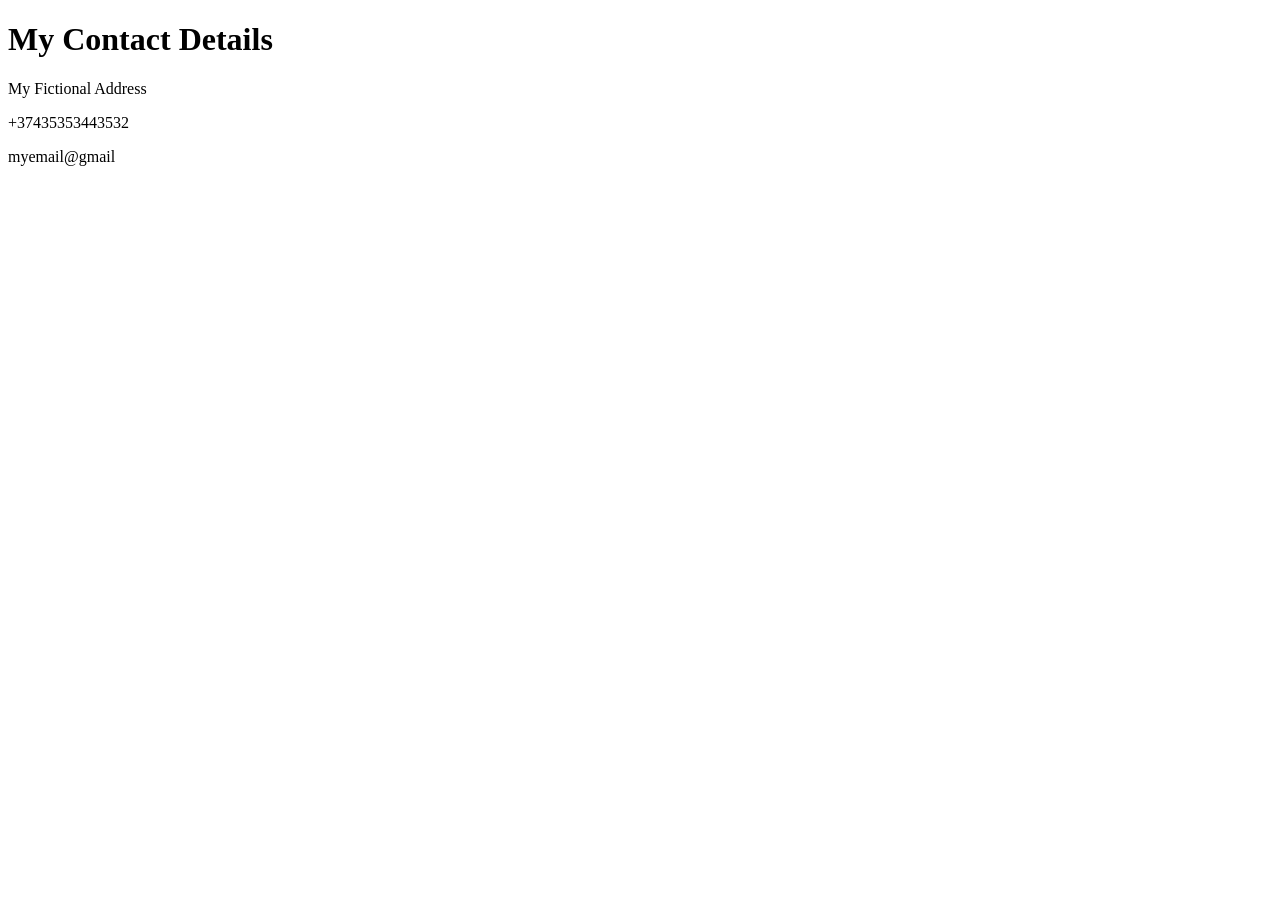
==== Update HTML Site/HTML - Personal Site/contact-me.html @ 754acbe8 "Update Project name" ====
<!DOCTYPE html>
<html lang="en">
<head>
    <meta charset="UTF-8">
    <title>Contact Me</title>
</head>
<body>
<h1>My Contact Details</h1>
<p>My Fictional Address</p>
<p>+37435353443532</p>
<p>myemail@gmail</p>
</body>
</html>
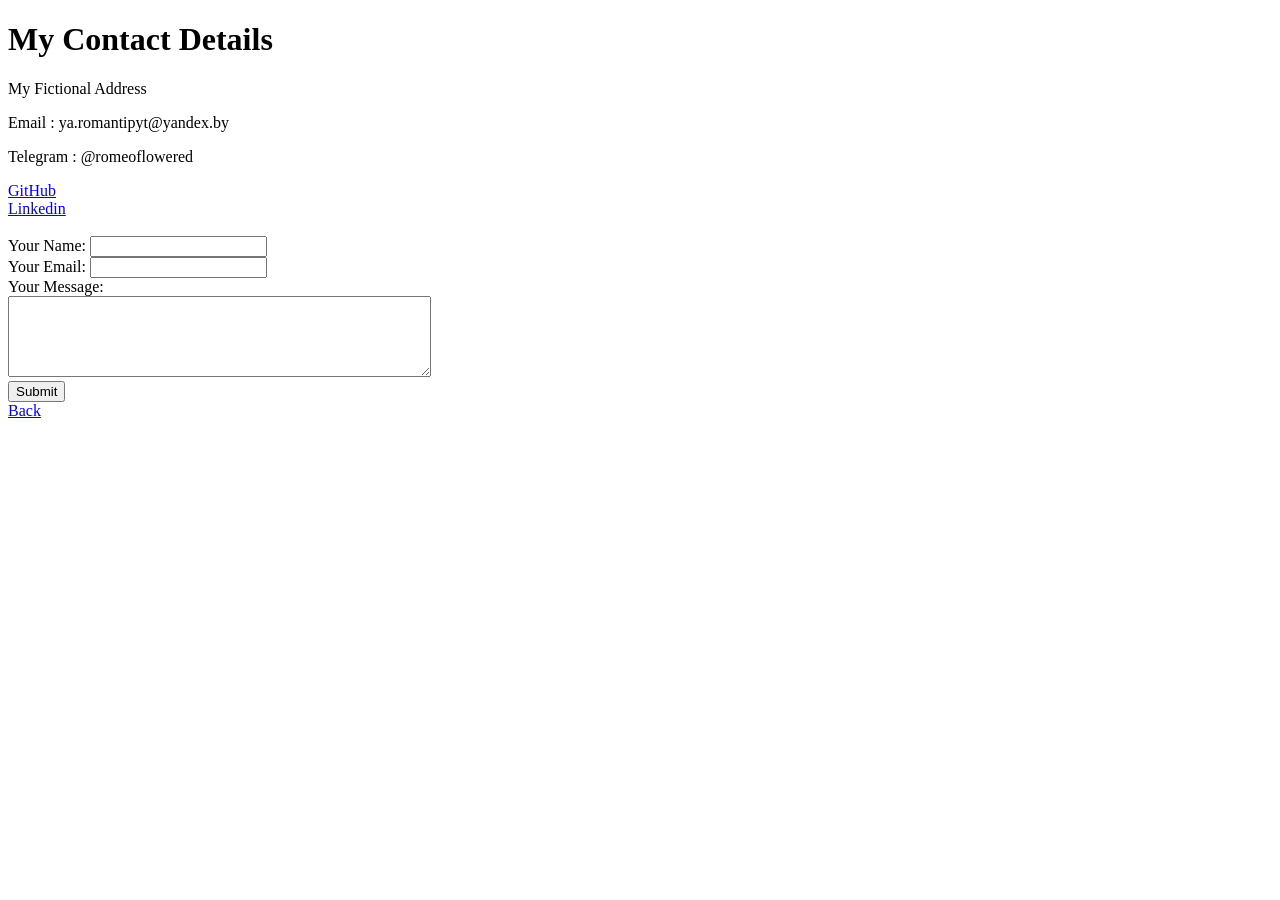
==== commit d74b6d0b: "Update HTML Site" ====
--- a/Update HTML Site/HTML - Personal Site/contact-me.html
+++ b/Update HTML Site/HTML - Personal Site/contact-me.html
@@ -7,7 +7,21 @@
 <body>
 <h1>My Contact Details</h1>
 <p>My Fictional Address</p>
-<p>+37435353443532</p>
-<p>myemail@gmail</p>
+<p>Email : ya.romantipyt@yandex.by</p>
+<p>Telegram : @romeoflowered</p>
+<a href="https://github.com/romeoflowered">GitHub</a><br>
+<a href="https://linkedin.com/in/roman-kondratenko">Linkedin</a>
+
+<!-- down try tag(label and input)-->
+<form class="" action="mailto:ya.romantipyt@yandex.by" method="post" enctype="text/plain"><br>
+    <label>Your Name:</label>
+    <input type="text" name="" value=""><br>
+    <label>Your Email:</label>
+    <input type="email" name="" value=""><br>
+    <label>Your Message:</label><br>
+    <textarea name="name" rows="5" cols="50"></textarea><br>
+    <input type="submit" name="">
+</form>
+<a href="index.html">Back</a>
 </body>
 </html>
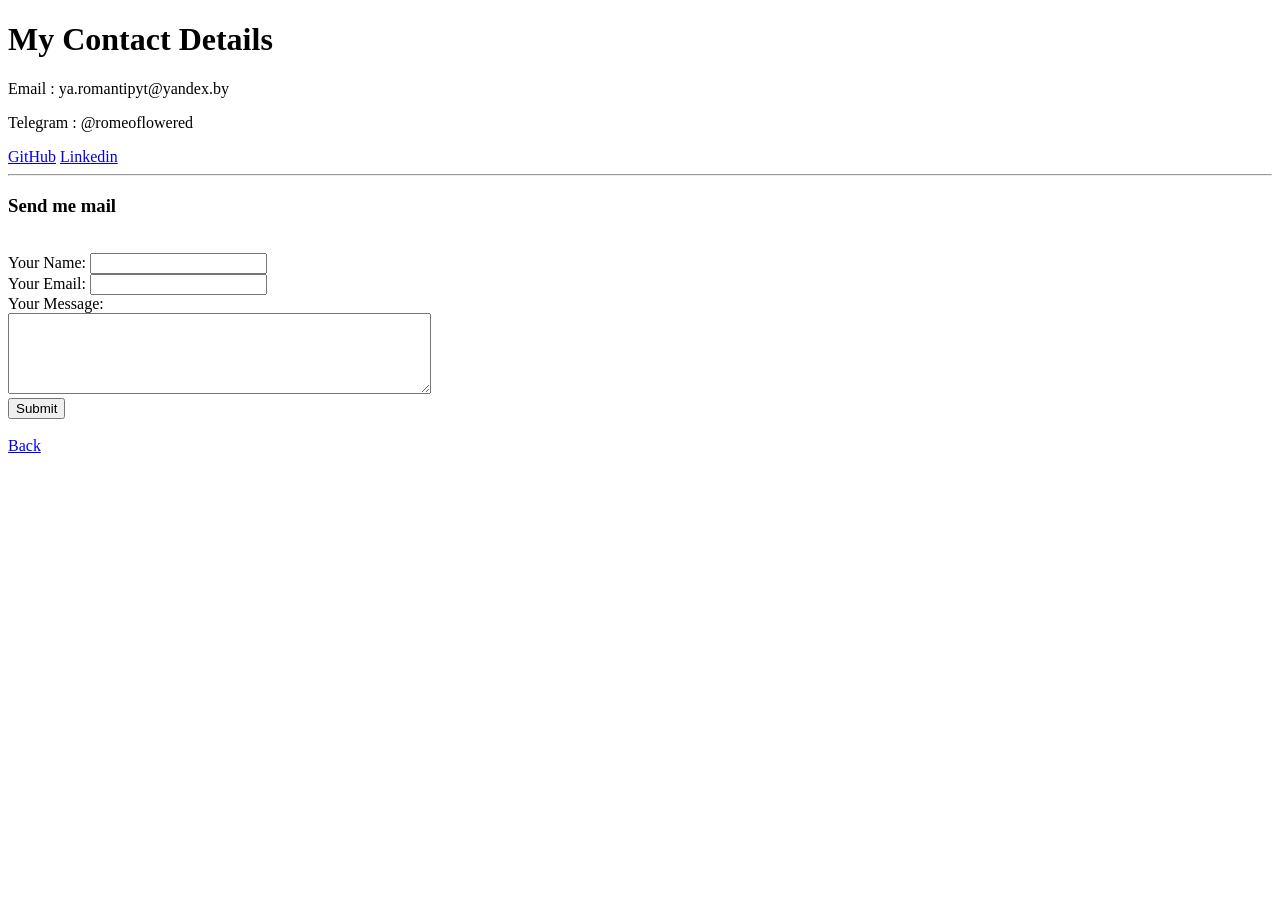
==== commit 508d7673: "Update HTML Site" ====
--- a/Update HTML Site/HTML - Personal Site/contact-me.html
+++ b/Update HTML Site/HTML - Personal Site/contact-me.html
@@ -6,12 +6,12 @@
 </head>
 <body>
 <h1>My Contact Details</h1>
-<p>My Fictional Address</p>
 <p>Email : ya.romantipyt@yandex.by</p>
 <p>Telegram : @romeoflowered</p>
-<a href="https://github.com/romeoflowered">GitHub</a><br>
+<a href="https://github.com/romeoflowered">GitHub</a>
 <a href="https://linkedin.com/in/roman-kondratenko">Linkedin</a>
-
+<hr>
+<h3>Send me mail</h3>
 <!-- down try tag(label and input)-->
 <form class="" action="mailto:ya.romantipyt@yandex.by" method="post" enctype="text/plain"><br>
     <label>Your Name:</label>
@@ -21,7 +21,7 @@
     <label>Your Message:</label><br>
     <textarea name="name" rows="5" cols="50"></textarea><br>
     <input type="submit" name="">
-</form>
+</form><br>
 <a href="index.html">Back</a>
 </body>
 </html>
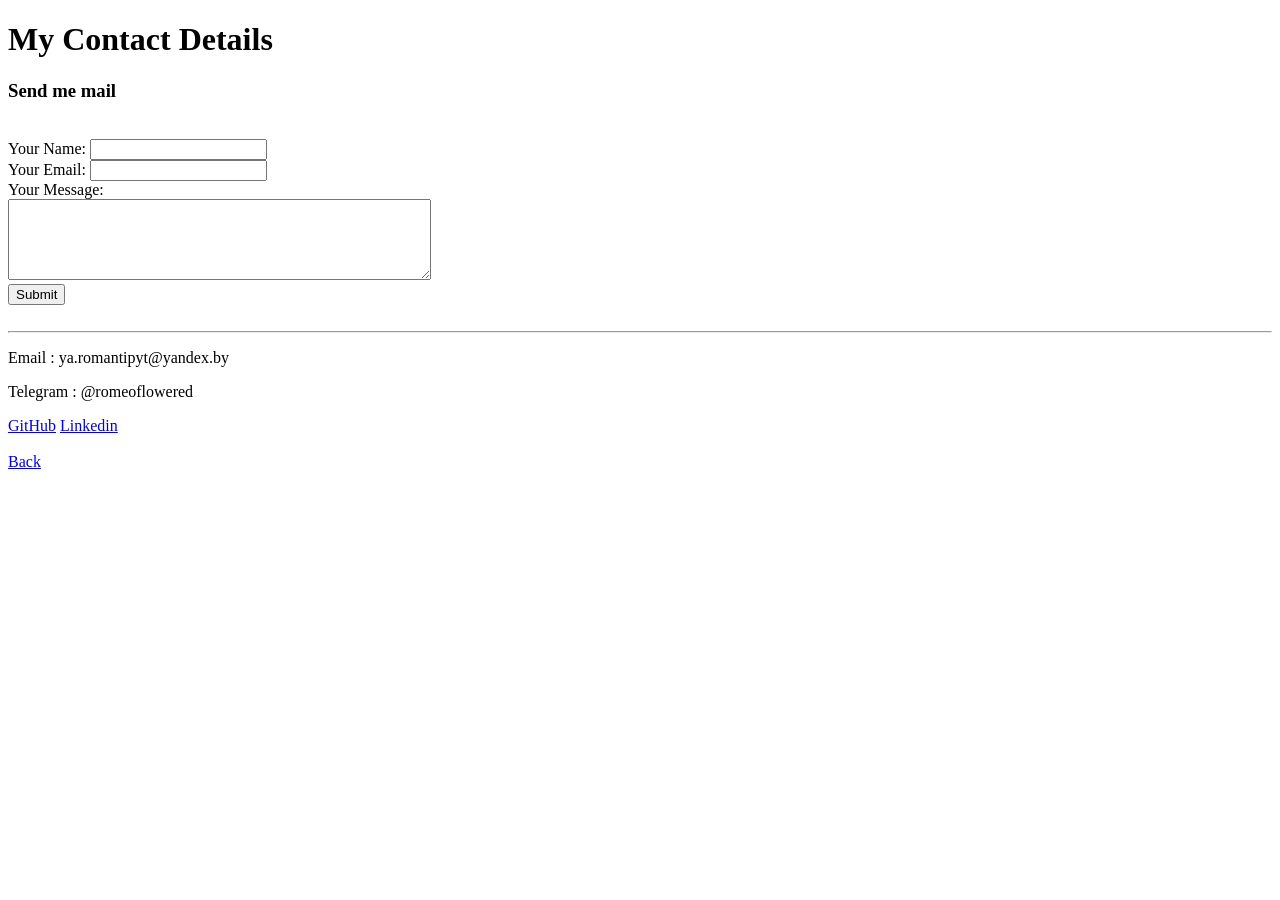
==== commit 28e7f14f: "Update HTML Site" ====
--- a/Update HTML Site/HTML - Personal Site/contact-me.html
+++ b/Update HTML Site/HTML - Personal Site/contact-me.html
@@ -6,11 +6,6 @@
 </head>
 <body>
 <h1>My Contact Details</h1>
-<p>Email : ya.romantipyt@yandex.by</p>
-<p>Telegram : @romeoflowered</p>
-<a href="https://github.com/romeoflowered">GitHub</a>
-<a href="https://linkedin.com/in/roman-kondratenko">Linkedin</a>
-<hr>
 <h3>Send me mail</h3>
 <!-- down try tag(label and input)-->
 <form class="" action="mailto:ya.romantipyt@yandex.by" method="post" enctype="text/plain"><br>
@@ -22,6 +17,13 @@
     <textarea name="name" rows="5" cols="50"></textarea><br>
     <input type="submit" name="">
 </form><br>
+<hr>
+<p>Email : ya.romantipyt@yandex.by</p>
+<p>Telegram : @romeoflowered</p>
+<a href="https://github.com/romeoflowered">GitHub</a>
+<a href="https://linkedin.com/in/roman-kondratenko">Linkedin</a>
+<br>
+<br>
 <a href="index.html">Back</a>
 </body>
 </html>
